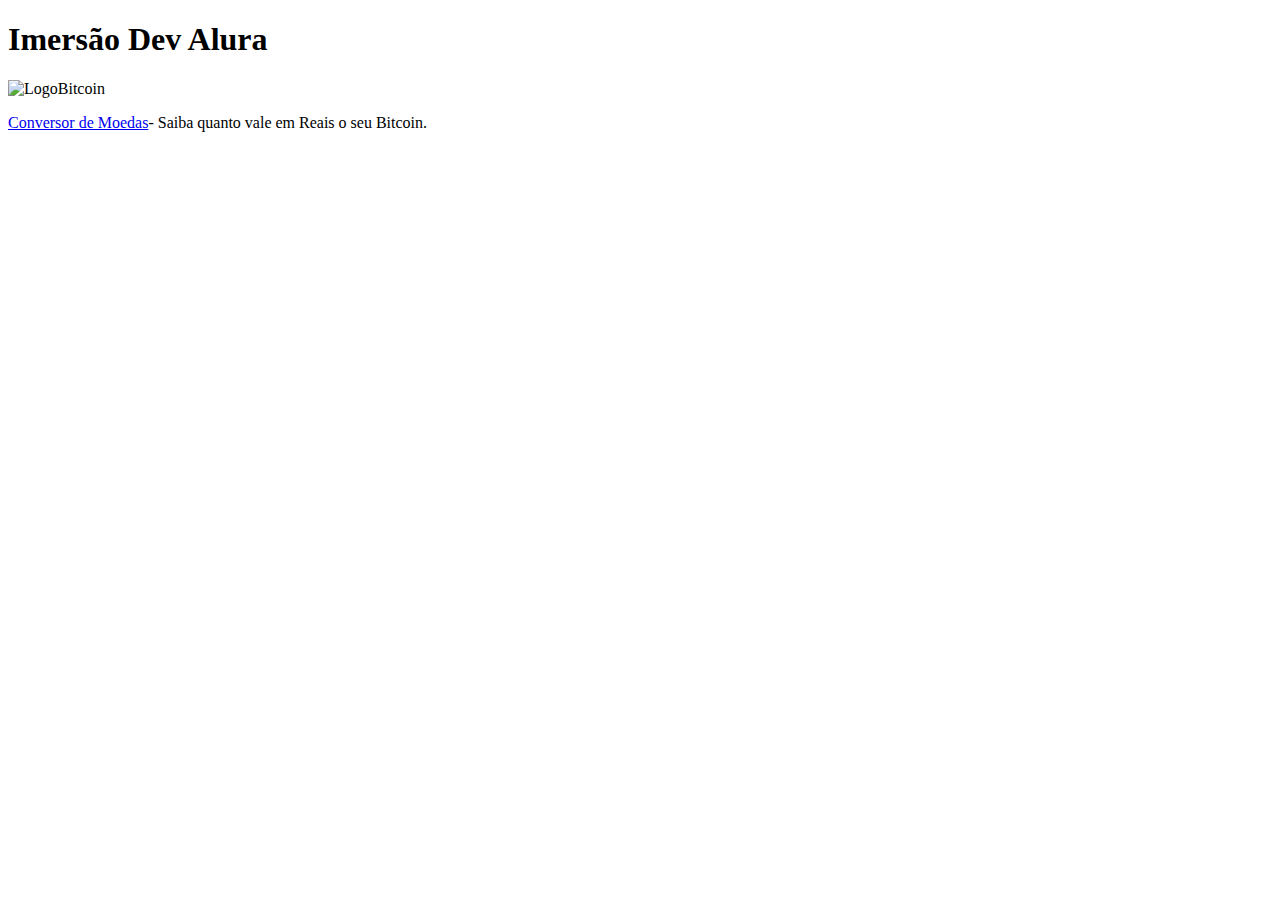
==== desafio001/index.html @ 1618391b "Criei index imersão" ====
<!DOCTYPE html>
<html lang="pt-br">
<head>
    <meta charset="UTF-8">
    <meta name="viewport" content="width=device-width, initial-scale=1.0">
    <link rel="stylesheet" href="estilos/style.css">
    <title>Conversor de Moedas</title>
</head>
<body>
    <h1>Imersão Dev Alura</h1>
    <img src="https://encrypted-tbn0.gstatic.com/images?q=tbn:ANd9GcSlw6I6TkyLKoxBegB2qZCBDBixuSNyR7OxocHsOnFMguYJ6_lWFrfIrT6ySx71wFEc-8U&usqp=CAU" alt="LogoBitcoin">
    <p><a href="https://inteligenciafinanceira.com.br/conversor-de-moedas/" target="_blank">Conversor de Moedas</a>- Saiba quanto vale em Reais o seu Bitcoin. </p>

    
<script>script.js</script>
    
</body>
</html>
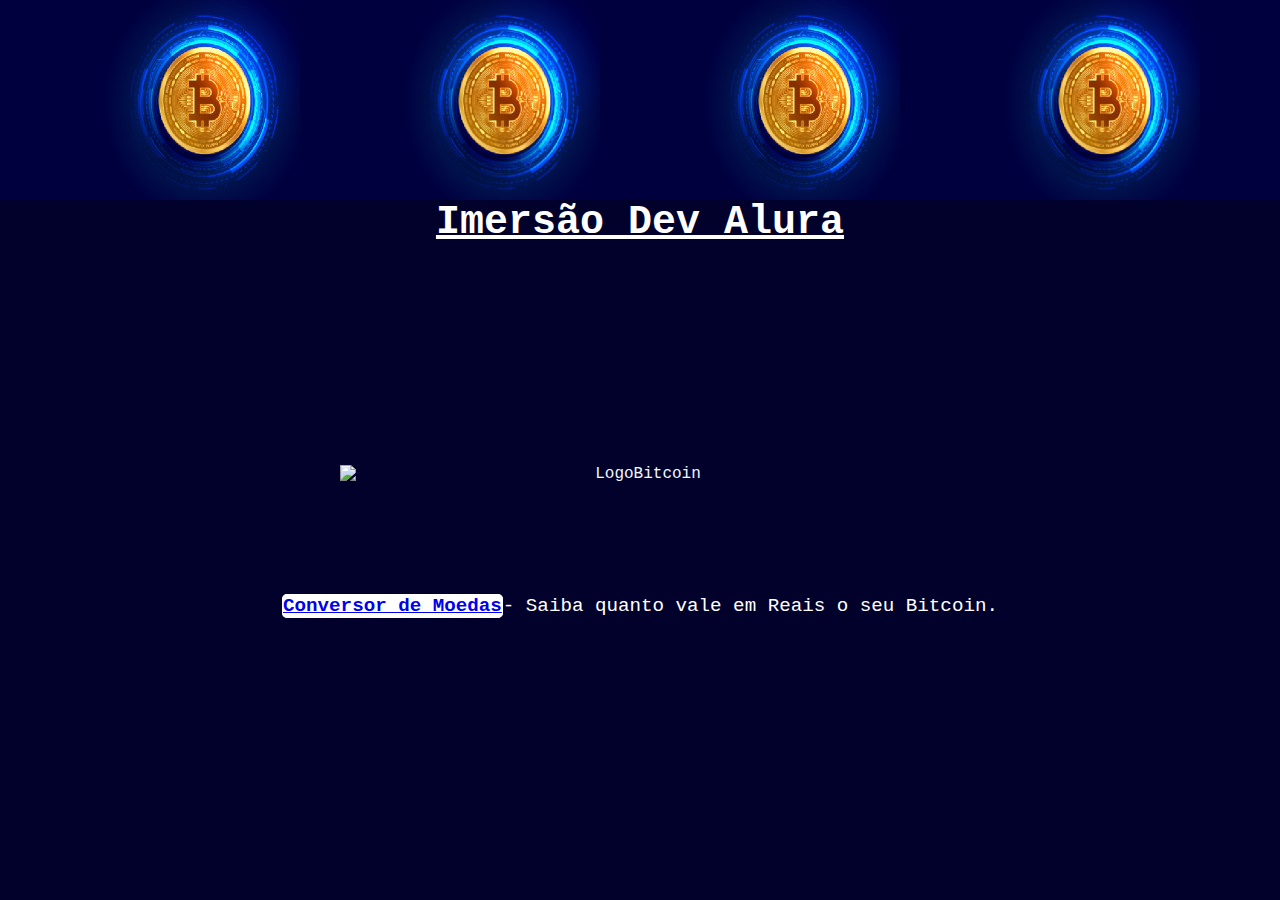
==== commit 1c644575: "Criei Desafio001" ====
--- a/desafio001/index.html
+++ b/desafio001/index.html
@@ -12,7 +12,7 @@
     <p><a href="https://inteligenciafinanceira.com.br/conversor-de-moedas/" target="_blank">Conversor de Moedas</a>- Saiba quanto vale em Reais o seu Bitcoin. </p>
 
     
-<script>script.js</script>
+<script src="script.js"></script>
     
 </body>
 </html>--- a/desafio001/estilos/style.css
+++ b/desafio001/estilos/style.css
@@ -0,0 +1,54 @@
+@charset "UTF-8";
+
+body {
+    font-family: 'Courier New', Courier, monospace;
+    color: aliceblue;
+    font-size: 1em;
+    text-align: center;
+    background-color: rgb(1, 1, 44);
+    background-image: url(../imagens/moeda-bit1.jpg);
+   background-repeat: repeat-x;
+
+}
+   
+ h1 {
+    
+    padding: 50px ;
+    margin: 150px;
+    text-align: center bottom;
+    font-size: 2.5em;
+    text-decoration: underline;
+    color: white ;
+    
+ }   
+
+p {
+    font-size: 1.2em;
+    color: white ;
+    text-align: center;
+    margin: auto;
+    padding: 10px;
+    
+}
+
+
+a {
+    background-color:white;
+    font-weight: bold;
+    padding: 0px;
+    border: 1px solid white;
+    border-radius: 5px;
+    
+}
+
+img {
+    max-width: 600px;
+    height: 100px;
+    padding: 20px;
+    display: block;
+    margin: auto; 
+}
+
+a :hover {
+transition-duration: 0.5s;
+}